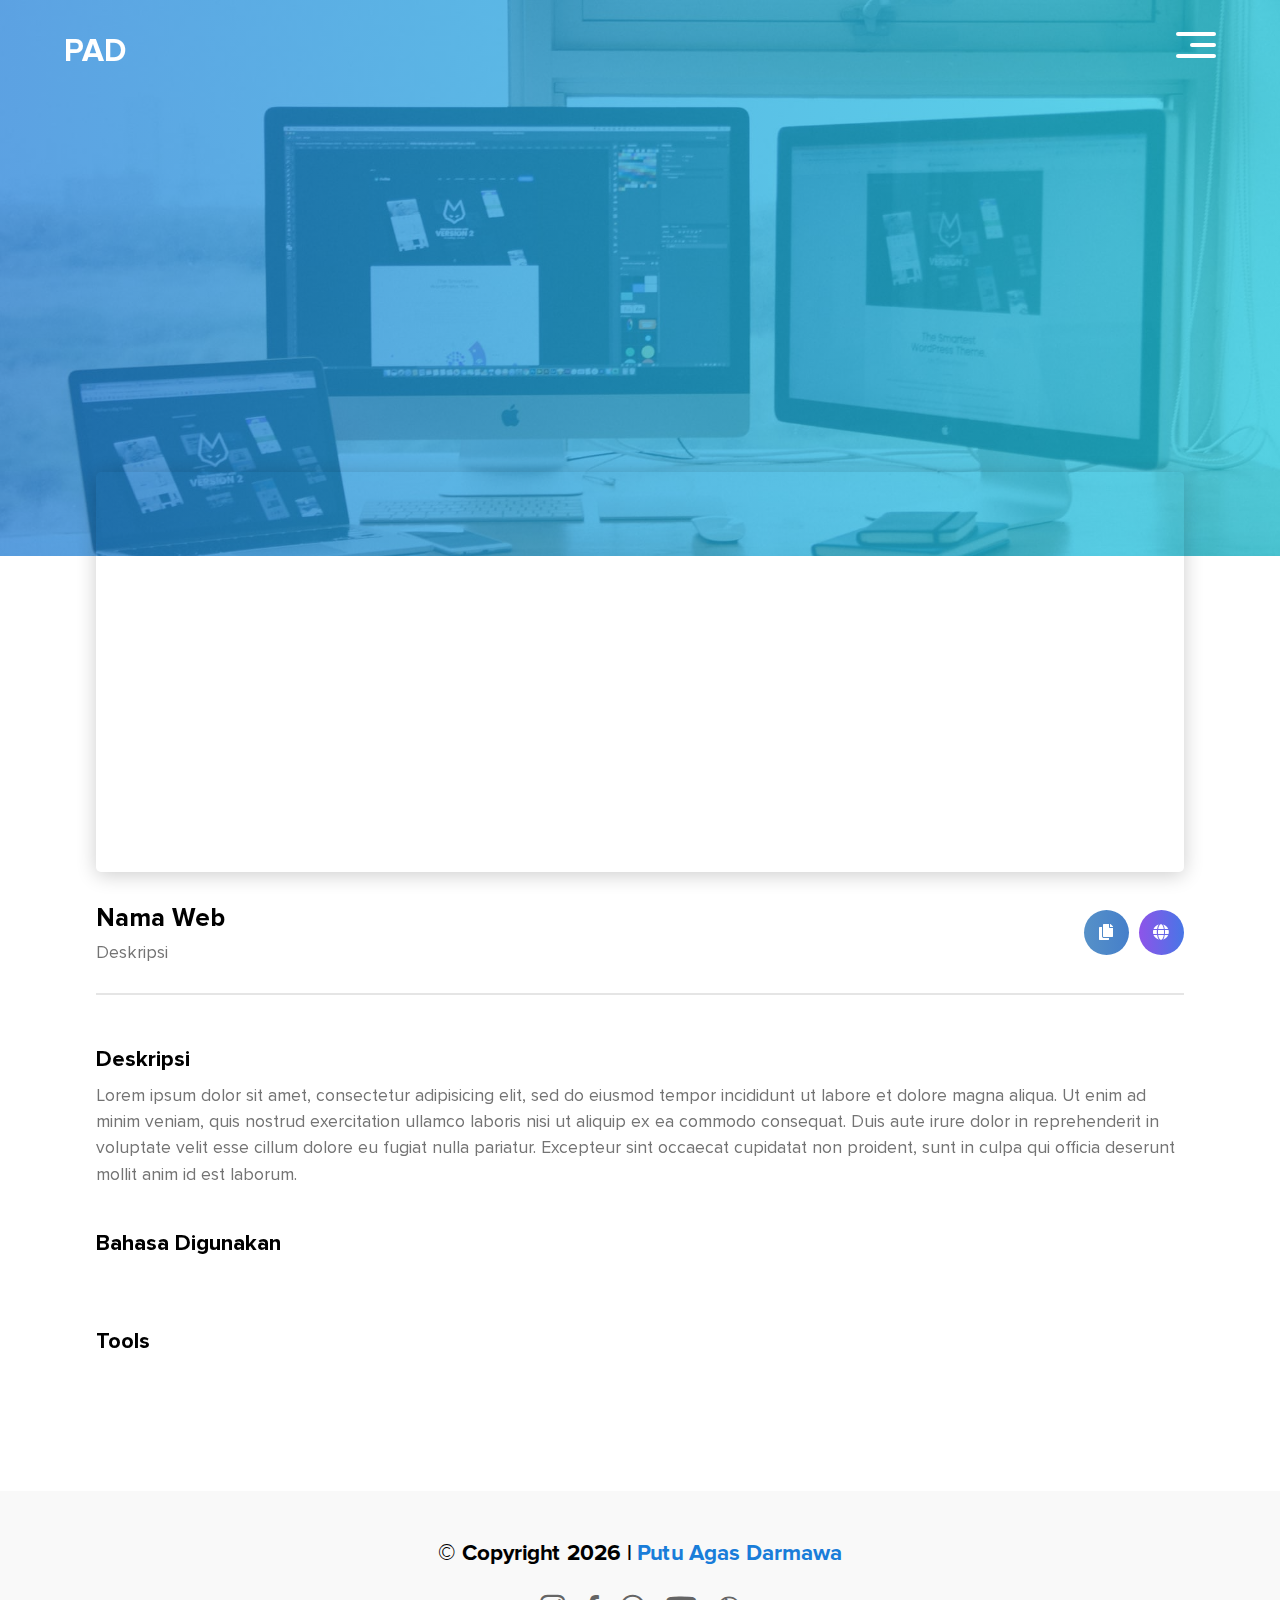
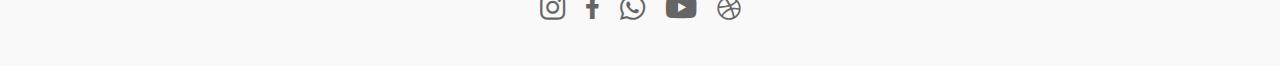
==== detail.html @ a1ddcf03 "first init" ====
<!DOCTYPE html>
<html lang="en">
<head>
    <meta charset="UTF-8">
    <meta name="viewport" content="width=device-width, initial-scale=1.0">
	<title id="detailTitle">Detail Website</title>
	<link rel="icon" href="img/icon-header.png">
	<link rel="stylesheet" href="css/all.min.css">
	<link rel="stylesheet" href="css/plugin/slick.css">
	<link rel="stylesheet" href="css/plugin/slick-theme.css">
	<link rel="stylesheet" href="css/plugin/toastr.min.css">
	<link rel="stylesheet" href="css/bootstrap-grid.css">
    <link rel="stylesheet" href="proxima_nova/stylesheet.css">
    <link rel="stylesheet" href="css/all.min.css">
    <link rel="stylesheet" href="css/sidebar.css">
	<link rel="stylesheet" href="css/animate.css">
	<link rel="stylesheet" href="css/plugin/aos.css">
	<link rel="stylesheet" href="css/detail-website.css">
	
</head>
<body>


    <div class="bg-header-menu bg-header-menu-detail">
		<ul class="logo">
			<li><a class="proxima-bold" href="index.html">PAD</a></li>
			<!-- <li>PAD</li> -->
        </ul>
        
        <ul class="hamburger">
			<li>
				<div class="hamburger-menu" onclick="openSidebarMenu()">
					<span class="span-bars-1"></span>
					<span class="span-bars-2"></span>
					<span class="span-bars-3"></span>
				</div>
			</li>
		</ul>
	</div> <!-- /bg-header-menu -->
	


	<section class="bg-screen-menu">

    	<div class="header-screen-menu">
    		<ul class="logo">
    			<li> <a href="index.html"><img src="img/icon-header.png" alt=""> <h3 class="proxima-bold">PAD</h3></a> </li>
    		</ul>

    		<ul class="close-nav">
    			<li>
    				<svg onclick="closeSidebarMenu()" id="baseline-clear-24px" xmlns="http://www.w3.org/2000/svg" width="24" height="24" viewBox="0 0 24 24">
					  <path id="Path_926" data-name="Path 926" d="M19,6.41,17.59,5,12,10.59,6.41,5,5,6.41,10.59,12,5,17.59,6.41,19,12,13.41,17.59,19,19,17.59,13.41,12Z"/>
					  <path id="Path_927" data-name="Path 927" d="M0,0H24V24H0Z" fill="none"/>
					</svg>
    			</li>
    		</ul>
    	</div>

    	<div class="preview-hover">
			<h1 class="proxima-bold heading-show-links-preview"></h1>	
		</div>

    	<div class="list-nav-menu">
    		
    		<ul class="menu">
    			<li><a href="#" data-text="Pendidikan" class="proxima-bold preview-links">Pendidikan</a></li>
    			<li><a href="#" data-text="Karir" class="proxima-bold preview-links">Karir</a></li>
    			<li><a href="#" data-text="Galeri" class="proxima-bold preview-links">Galeri</a></li>
    		</ul>

    	</div>

    	<div class="screen-copyright">
    		<p>&copy; Copyright <span class="yearCopyright"></span> | Putu Agas Darmawa</p>
    	</div>

    </section> <!-- /bg-screen -->








    <div class="bg-banner bg-banner-detail">
    	
    	<div class="banner-text">
    		<h2 class="proxima-bold">Halaman Detail Website</h2>
    		<h4 class="proxima"><span class="webName">Nama Web</span></h4>
    	</div>

    </div> <!-- /bg-banner -->


    <section class="bg-content-detail">

    	<div class="img-prev"  data-aos="fade-up" data-aos-duration="700" data-aos-anchor-placement="top-center" data-aos-delay="1000">

			<div class="box-img-preview"></div>

		</div>

    	<div class="sect-details-web" data-aos="fade-up" data-aos-duration="700" data-aos-anchor-placement="top-center" data-aos-delay="400">
    		
    		<div class="web-title">
    			<h3 class="proxima-bold webName">Nama Web</h3>
    			<span id="webTitle">Deskripsi</span>
    		</div>

    		<div class="web-links">
				<input type="text" readonly style="z-index: -1;" class="copy-text" value="">
    			<div class="btn-action btn-copy btn-1" title="Salin alamat web" onclick="copyURL()">
    				<i class="fa fa-copy"></i>
				</div>
				
				<!-- <div class="tooltips">
					<span class="proxima-semi">Salin URL Web</span>
				</div> -->

    			<a title="Kunjungi Web" id="webHrefLink">
    				<div class="btn-action btn-2">
    					<i class="fa fa-globe"></i>
    				</div>
    			</a>
    		</div>

    	</div> <!-- /sect-details-web -->

    	<hr data-aos="fade-up" data-aos-duration="700" data-aos-anchor-placement="top-bottom" data-aos-delay="400">


    	<h3 class="head-title proxima-bold" data-aos="fade-up" data-aos-duration="700" data-aos-anchor-placement="top-bottom" data-aos-delay="1000">Deskripsi</h3>
    	
    	<div class="text" data-aos="fade-up" data-aos-duration="700" data-aos-anchor-placement="top-bottom" data-aos-delay="1400">

			<p id="webDesc">Lorem ipsum dolor sit amet, consectetur adipisicing elit, sed do eiusmod
				tempor incididunt ut labore et dolore magna aliqua. Ut enim ad minim veniam,
				quis nostrud exercitation ullamco laboris nisi ut aliquip ex ea commodo
				consequat. Duis aute irure dolor in reprehenderit in voluptate velit esse
				cillum dolore eu fugiat nulla pariatur. Excepteur sint occaecat cupidatat non
				proident, sunt in culpa qui officia deserunt mollit anim id est laborum.</p>


		</div>


			<h3 class="head-title proxima-bold" data-aos="fade-up" data-aos-duration="700" data-aos-anchor-placement="top-bottom" data-aos-delay="1900">Bahasa Digunakan</h3>
			<ul id="webLang" class="language tech-list" data-aos="fade-up" data-aos-duration="700" data-aos-anchor-placement="top-bottom" data-aos-delay="2200">
				
				
			</ul>



    	<h3 class="head-title proxima-bold" data-aos="fade-up" data-aos-duration="700" data-aos-anchor-placement="top-bottom" data-aos-delay="2300">Tools</h3>
    	<ul id="webTools" class="tools tech-list" data-aos="fade-up" data-aos-duration="700" data-aos-anchor-placement="top-bottom" data-aos-delay="2700">
    		
    	</ul>

    </section> <!-- /bg-content-detail -->





    <footer>
		<h3 class="proxima-bold">&copy; Copyright <span class="proxima-bold yearCopyright"></span> | <span class="proxima-bold name">Putu Agas Darmawa</span></h3>
		
		<ul>
			<li><a href="https://www.instagram.com/agasdarmawa04/" class="icon-big"><i class="fab fa-instagram"></i></a></li>
			<li><a href="https://www.facebook.com/agas.darmawa" style="top: 2px;"><i class="fab fa-facebook-f"></i></a></li>
			<li><a href="https://api.whatsapp.com/send?phone=6281216859542&text=Hai%20Agas%2c%20Salam%20kenal%20yah%3a%29" class="icon-big"><i class="fab fa-whatsapp"></i></a></li>
			<li><a href="https://www.youtube.com/channel/UCzByVgbmDV1cttGkuKOyYPA" class="icon-big"><i class="fab fa-youtube"></i></a></li>
			<li><a href="https://dribbble.com/agasdarmawa" style="top: 3px;"><i class="fab fa-dribbble"></i></a></li>
		</ul>
    </footer>



    
    <script src="js/jquery-3.4.1.min.js"></script>
	<script src="js/plugin/slick.min.js"></script>
	<script src="js/plugin/toastr.min.js"></script>
	<script src="js/plugin/TweenMax.min.js"></script>
    <script src="js/plugin/aos.js"></script>
	<script src="js/controller.js"></script>
	

</body>
</html>
---- proxima_nova/stylesheet.css ----
/* Generated by Font Squirrel (http://www.fontsquirrel.com) on January 15, 2016 */



@font-face {
    font-family: 'proxima_nova_blblack';
    src: url('proxima_nova_black.eot');
    src: url('proxima_nova_black.eot?#iefix') format('embedded-opentype'),
         url('proxima_nova_black.woff2') format('woff2'),
         url('proxima_nova_black.woff') format('woff'),
         url('proxima_nova_black.ttf') format('truetype'),
         url('proxima_nova_black.svg#proxima_nova_blblack') format('svg');
    font-weight: normal;
    font-style: normal;

}




@font-face {
    font-family: 'proxima_nova_rgbold';
    src: url('proxima_nova_bold.eot');
    src: url('proxima_nova_bold.eot?#iefix') format('embedded-opentype'),
         url('proxima_nova_bold.woff2') format('woff2'),
         url('proxima_nova_bold.woff') format('woff'),
         url('proxima_nova_bold.ttf') format('truetype'),
         url('proxima_nova_bold.svg#proxima_nova_rgbold') format('svg');
    font-weight: normal;
    font-style: normal;

}




@font-face {
    font-family: 'proxima_nova_thextrabold';
    src: url('proxima_nova_extrabold.eot');
    src: url('proxima_nova_extrabold.eot?#iefix') format('embedded-opentype'),
         url('proxima_nova_extrabold.woff2') format('woff2'),
         url('proxima_nova_extrabold.woff') format('woff'),
         url('proxima_nova_extrabold.ttf') format('truetype'),
         url('proxima_nova_extrabold.svg#proxima_nova_thextrabold') format('svg');
    font-weight: normal;
    font-style: normal;

}




@font-face {
    font-family: 'proxima_nova_ltlight';
    src: url('proxima_nova_light.eot');
    src: url('proxima_nova_light.eot?#iefix') format('embedded-opentype'),
         url('proxima_nova_light.woff2') format('woff2'),
         url('proxima_nova_light.woff') format('woff'),
         url('proxima_nova_light.ttf') format('truetype'),
         url('proxima_nova_light.svg#proxima_nova_ltlight') format('svg');
    font-weight: normal;
    font-style: normal;

}




@font-face {
    font-family: 'proxima_nova_rgregular';
    src: url('proxima_nova_regular.eot');
    src: url('proxima_nova_regular.eot?#iefix') format('embedded-opentype'),
         url('proxima_nova_regular.woff2') format('woff2'),
         url('proxima_nova_regular.woff') format('woff'),
         url('proxima_nova_regular.ttf') format('truetype'),
         url('proxima_nova_regular.svg#proxima_nova_rgregular') format('svg');
    font-weight: normal;
    font-style: normal;

}




@font-face {
    font-family: 'proxima_nova_ltsemibold';
    src: url('proxima_nova_semibold.eot');
    src: url('proxima_nova_semibold.eot?#iefix') format('embedded-opentype'),
         url('proxima_nova_semibold.woff2') format('woff2'),
         url('proxima_nova_semibold.woff') format('woff'),
         url('proxima_nova_semibold.ttf') format('truetype'),
         url('proxima_nova_semibold.svg#proxima_nova_ltsemibold') format('svg');
    font-weight: normal;
    font-style: normal;

}




@font-face {
    font-family: 'proxima_novathin_italic';
    src: url('proxima_nova_thin_italic.eot');
    src: url('proxima_nova_thin_italic.eot?#iefix') format('embedded-opentype'),
         url('proxima_nova_thin_italic.woff2') format('woff2'),
         url('proxima_nova_thin_italic.woff') format('woff'),
         url('proxima_nova_thin_italic.ttf') format('truetype'),
         url('proxima_nova_thin_italic.svg#proxima_novathin_italic') format('svg');
    font-weight: normal;
    font-style: normal;

}




@font-face {
    font-family: 'proxima_nova_ththin';
    src: url('proxima_nova_thin.eot');
    src: url('proxima_nova_thin.eot?#iefix') format('embedded-opentype'),
         url('proxima_nova_thin.woff2') format('woff2'),
         url('proxima_nova_thin.woff') format('woff'),
         url('proxima_nova_thin.ttf') format('truetype'),
         url('proxima_nova_thin.svg#proxima_nova_ththin') format('svg');
    font-weight: normal;
    font-style: normal;

}
---- css/sidebar.css ----
.bg-screen-menu{
	width: 100%;
	height: 0;
	/* height: 100vh;   */
	position: fixed;
	/* top: 0; */
	/* bottom: 0; */
	left: 0;
	z-index: 50;
	background-color: rgba(0, 8, 34, .95);
	/* background-color: #0bb; */
	/* transform-origin: bottom; */
}

.header-screen-menu{
	width: 100%;
	/* height: auto; */
	height: 15vh;
	z-index: 10;
	padding: 0em 3em;
	/* background-color: #b22; */
	/*position: absolute;*/
	/*top: 0;*/
	/* background-color: rgba(0, 8, 34, .9); */
	display: grid;
	grid-template-columns: 1fr 1fr;
	transform: translateY(10px);
	opacity: 0;
	visibility: hidden;
}

.header-screen-menu ul.logo{
	display: flex;
	align-items: center;
	justify-content: flex-start;
	width: 100%;
	 /*background-color: #3bb;*/
}

.header-screen-menu ul.logo li a{display: flex; align-items: center;}

.header-screen-menu ul.logo li img{width: 50px; height: auto; margin-right: 15px}

.header-screen-menu ul.logo li h3{color: #fff; font-size: 2em}

.header-screen-menu ul.close-nav{
	/*background-color: #938;*/
	width: 100%;
	display: flex;
	align-items: center;
	justify-content: flex-end;
}

.header-screen-menu ul.close-nav li svg{
	width: 45px;
	cursor: pointer;
	height: auto;
	fill: #fff;
	transition: .4s;
}

.header-screen-menu ul.close-nav li svg:hover{transform: rotate(90deg);}


.list-nav-menu{
	width: 100%;
/* 	height: auto; */
	height: 70vh;
	 /*background-color: #fff;*/
	/* background-color: #b013; */
	/* background-color: rgba(0, 8, 34, .95); */
	/* background-color: rgba(0, 8, 34, .95); */
	display: flex;
	justify-content: space-around;
	align-items: center;
	text-align: center;
	z-index: 5;
	opacity:0;
	visibility:hidden;
}


.preview-hover{
	width: 100%;
	height: 100%;
	position: absolute;
	top: 0;
	left: 0;
	display: flex;
	justify-content: center;
	align-items: center;
	/*background-color: #0b3;*/
	z-index: -1;
	/* opacity: 0; */
	/* visibility: hidden; */
}

.preview-hover h1,
.heading-show-links-preview{
	font-size: 8em;
	text-transform: uppercase;
	pointer-events: none;
	letter-spacing: 2px;
	color: transparent;
	opacity: 0;
	transform: translateY(30px);
	-webkit-text-stroke: 1px rgba(255,255,255,.1);
}

.heading-show-links-preview.showed{
	opacity: .5;
	transform: translateY(0);
}





/* .list-nav-menu ul.menu{transform: translateY(15px); opacity: 0; visibility: hidden;} */
.list-nav-menu ul.menu{z-index: 5;}

.list-nav-menu ul.menu li{
	transform: translateY(15px);
	margin-bottom: 40px;
	opacity: 0;
	visibility: hidden;
}

.list-nav-menu ul.menu li a{
	font-size: 2.4em;
	color: #7a7a7a; 
    position: relative; 
    transition: .5s ease-in-out;
}

.list-nav-menu ul li a::before{
	content: attr(data-text);
	position: absolute;
	top: 0;
	width: 100%;
	color: #fff;
	overflow: hidden;
	white-space: nowrap;
	transition: .5s ease-in-out;
}

.list-nav-menu ul li a::after{
	content: '';
	position: absolute;
	top: 0;
	left: 0;
	transform: translate(-30px, 20px);
	width: 30px;
	height: 3px;
	background-color: #fff;
	transition: .5s;
	opacity: 0;
}


.list-nav-menu ul:hover li a::before{width: 0;}

.list-nav-menu ul li:hover a::before{width: 100%;}


.list-nav-menu ul li:hover a::after{opacity: 1;transform: translate(-50px, 20px);}


.screen-copyright{
	width: 100%;
	/* height: auto; */
	height: 15vh;
	padding: 2em 0;
	text-align: center;
	position: absolute;
	bottom: 0;
	left: 0;
	/* background-color: #fff; */
	opacity: 0;
	visibility: hidden;
	z-index: 5;
	transform: translateY(20px);
}

.screen-copyright p{
	color: #d3d3d3;
	font-size: 1.05em;
}


@media (max-width: 576px){
	.header-screen-menu{
		padding: 2em 2em;
	}
	.header-screen-menu ul.logo li h3{color: #fff; font-size: 1.7em}
	.header-screen-menu ul.logo li img{width: 40px;}
	.header-screen-menu ul.close-nav li svg{width: 40px;}

	.preview-hover h1{font-size: 5em; opacity: 0;
		transform: translateY(30px);}
}
---- css/detail-website.css ----
/* Menyimpan variable css */
:root{
    --para-color: #737373;
    --main-blue: #197DD9;
    --main-blue-light: rgba(8,122,204,.24);
    --main-sky-blue: #14CAE3;
    --banner-gradient: linear-gradient(to bottom, var(--main-blue), var(--main-blue-light));
    --btn-gradient: linear-gradient(to right, var(--main-blue), var(--main-sky-blue));
}


*{
	margin: 0;
	padding: 0;
    box-sizing: border-box;
    /* font-family: 'proxima_nova_rgbold'; */
    font-family: 'proxima_nova_rgregular';
    text-decoration: none;
    list-style: none;
}

.proxima-bold{font-family: 'proxima_nova_rgbold';}
.proxima-semi{font-family: 'proxima_nova_ltsemibold';}
.proxima-extra{font-family: 'proxima_nova_thextrabold';}



body{
	overflow-x: hidden !important;
	position: relative;
}

img{width: 100%; height: 100%; object-fit: cover;}







.bg-header-menu{
	width: 100%;
	height: auto;
	padding: 2em 4em;
	/*height: 80px;*/
	/*line-height: 80px;*/
	/*padding: 0 4em;*/
	/*background-color: #939;*/
	background-color: transparent;
	position: fixed;
	top: 0;
    left: 0;
    display: grid;
    grid-template-columns: 1fr 1fr;
	z-index: 30;
	transition: .5s;
}

.bg-header-menu-detail.scrolled{background-color: #fff; font-size: 1em;
	box-shadow: 0 2px 10px rgba(0,0,0,.1);padding: 1.5em 4em}

.bg-header-menu-detail.scrolled-mobile{background-color: #fff; 
	box-shadow: 0 2px 10px rgba(0,0,0,.1);padding: 1.5em 2em}

.bg-header-menu-detail.scrolled-tablet{background-color: #fff; 
	box-shadow: 0 2px 10px rgba(0,0,0,.1);padding: 1.5em 3em}

.bg-header-menu-detail ul.logo{background-color: transparent;}
.bg-header-menu-detail ul.hamburger{background-color: transparent; display: flex; justify-content: flex-end;}

.bg-header-menu-detail ul.logo li{font-size: 2em; list-style: none;}

.bg-header-menu-detail ul.logo li a{text-decoration: none; color: #fff}

.bg-header-menu-detail ul.logo li a.scrolled{text-decoration: none; color: #000}


.bg-header-menu-detail ul.hamburger li .hamburger-menu{
	height: auto;
	position: relative;
	width: 40px;
	display: flex;
	justify-content: flex-end;
	align-items: flex-end;
	flex-direction: column;
	/*background-color: #930;*/
	cursor: pointer;
}


.bg-header-menu-detail ul.hamburger li .hamburger-menu input{
	position: absolute;
	top: 0;
	left: 0;
	width: 100%;
	height: 100%;
	outline: none;
	cursor: pointer;
	z-index: 1;
	-webkit-appearance:none;
}


.bg-header-menu-detail ul.hamburger li .hamburger-menu span{
	width: 100%;
	height: 4px;
	border-radius: 50px;
	/*background-color: #333;*/
	background-color: #fff;
	/*transform-origin: bottom;*/
	display: flex;
	transition: .5s;
	/*justify-content: flex-end;*/
	margin-bottom: 7px;
	/*transform-origin: left;*/
}

.bg-header-menu-detail ul.hamburger li .hamburger-menu span:nth-child(1),.span-bars-1{transform-origin: 0 100%}
.bg-header-menu-detail ul.hamburger li .hamburger-menu span:nth-child(2),.span-bars-2{transform-origin: 0 0}
.bg-header-menu-detail ul.hamburger li .hamburger-menu span:nth-child(3),.span-bars-3{transform-origin: 0 100%}






.span-bars-1.clicked{
	transform: rotate(45deg) scale(.9) translate(5px,-10px);
}

.span-bars-2.clicked{
	opacity: 0;
	transform: translateX(15px);
}

.span-bars-3.clicked{
	transform: rotate(-45deg) scale(.9) translate(9px,9px);
}




/*.bg-header-menu-detail ul.hamburger .hamburger-menu input:checked ~ span:nth-child(2){
	transform: rotate(45deg) scale(.9) translate(5px,-10px);
}

.bg-header-menu-detail ul.hamburger .hamburger-menu input:checked ~ span:nth-child(3){
	opacity: 0;
	transform: translateX(15px);
}

.bg-header-menu-detail ul.hamburger .hamburger-menu input:checked ~ span:nth-child(4){transform: rotate(-45deg) scale(.9) translate(9px,9px);
}*/

.bg-header-menu-detail ul.hamburger li .hamburger-menu span.scrolled-black{background-color: #000;}

#screenBanner{width: 100%;height: auto;}

.bg-header-menu-detail ul.hamburger li .hamburger-menu span:nth-child(2){width: 65%;}



.bg-banner{
	width: 100%;
	/* height: 70vh; */
	height: 0;
	position: relative;
	/*background-color: #938;*/
	position: relative;
	background-image: url(../img/banner-detail.jpg);
	background-size: cover;
	background-position: center top;
	background-repeat: no-repeat;
	display: flex;
	justify-content: center;
	align-items: center;
	z-index: 4;
}

.bg-banner::before{
	content: '';
	position: absolute;
	top: 0;
	left: 0;
	width: 100%;
	height: 100%;
	background-image: var(--btn-gradient);
	opacity: .7;
	z-index: -1;
}

.bg-banner .banner-text{z-index: 4; text-align: center; opacity: 0; visibility: hidden; transform: translateY(30px);}

.bg-banner .banner-text h2{font-size: 2.2em; color: #fff; margin-bottom: 9px;}
.bg-banner .banner-text h4{font-size: 1.4em; color: #fff;}


.bg-content-detail{
	position: relative;
	z-index: 5;
	height: auto;
	padding: 1em 0;
	width: 85%;
	margin: -100px auto 0px auto;
	/*background-color: #3939;*/
}

.bg-content-detail .box-img-preview{
	width: 100%;
	height: 400px;
	/* background-color: #333; */
	/* background-image: url(../img/portfolio/baliku.jpg); */
	background-size: cover;
	background-position: center top;
	border-radius: 5px;
	margin-bottom: 30px;
	transition: 3s ease-in-out;
	box-shadow: 0px 3px 20px rgba(0,0,0,.2);
}

.bg-content-detail .box-img-preview:hover{
	background-position: center bottom;
	/* animation: hoverWeb 3s forwards ease-in-out; */
}

.bg-content-detail .sect-details-web{
	margin-bottom: 30px;
	display: grid;
	grid-template-columns: 2fr 1fr;
}

.bg-content-detail .sect-details-web .web-title h3{
	font-size: 1.6em;
	margin-bottom: 8px;
}

.bg-content-detail .sect-details-web .web-title span{font-size: 1.1em; color: var(--para-color)}

.sect-details-web .web-links{
	/*background-color: #b1f;*/
	display: flex;
	position: relative;
	z-index: 5;
	align-items: center;
	justify-content: flex-end;
}

.sect-details-web .web-links .btn-action{
	width: 45px;
	height: 45px;
	/* background-color: var(--main-blue); */
	border-radius: 50%;
	display: flex;
	justify-content: center;
	align-items: center;
	margin-left: 10px;
	color: #fff;
	cursor: pointer;
	transition: .5s;
}

.copy-text{pointer-events: none; z-index: -1;opacity: 0}






.sect-details-web .web-links .btn-action.btn-1{
	background: #457fca;
	background: -webkit-linear-gradient(to right, #5691c8, #457fca);
	background: linear-gradient(to right, #5691c8, #457fca);
}

.sect-details-web .web-links .btn-action.btn-2{
	background: #4776E6;
	background: -webkit-linear-gradient(to right, #8E54E9, #4776E6);
	background: linear-gradient(to right, #8E54E9, #4776E6);
}

.sect-details-web .web-links .btn-action:hover{filter: hue-rotate(-20deg);}


.sect-details-web .web-links a .btn-action{color: #fff;}



.bg-content-detail hr{
	border: .8px solid rgba(0,0,0,.1);
	margin-bottom: 50px;
}

.bg-content-detail p{
	line-height: 1.5;
	color: var(--para-color);
	font-size: 1.1em;
	margin-bottom: 40px;
}

.bg-content-detail h3.head-title{
	font-size: 1.4em;
	margin-bottom: 10px;
}

.bg-content-detail ul{margin-bottom: 50px; width: 100%; display: flex;}

.tech-list{margin-top:20px;}

.bg-content-detail ul li{margin-right: 12px;}

.bg-content-detail ul li img{width: 40px; height: auto; object-fit: fill;}


.btn-1:hover ~ .tooltips{
	opacity: 1;
	visibility: visible;
	transform: translate(-20%, -70px);
}


.tooltips{
	position: absolute;
	bottom: 0;
	width: auto;
	padding: 0.7em 1em;
	border-radius: 4px;
	color: #fff;
	height: auto;
	background-color: #b44;
	transform: translate(-20%, -85px);
	transition: .5s;
	opacity: 0;
	visibility: hidden;
}

.tooltips::before{
	content: '';
	position: absolute;
	width: 20px;
	height: 20px;
	background-color: #b44;
	bottom: -5px;
	right: 30%;
	transform: rotate(45deg);
	z-index: -1;
}









/* Footer */
footer{
	z-index: 5;
	/* width: 85%; */
	height: auto;
	text-align: center;
	padding: 3em 3em;
	/* height: 100px; */
	background-color: #F9F9F9;
	margin-top: 50px;
	/*margin: 100px auto;*/
	position: relative;
	overflow: hidden;
}

footer  h3{margin-bottom: 25px; font-size: 1.4em}

footer  h3 span.name{color: var(--main-blue)}

footer ul{display: flex; width: 100%; justify-content: center;}

.icon-big{font-size: 1.8em}

footer ul li i{transition: .5s;}

footer ul li{margin: 0 10px}
footer ul li a{font-size: 1.5em; color: rgba(0,0,0,.6);position: relative; transition: .5s;}

/*footer ul li i{transform: translateY(10px);}*/

footer ul li:hover i{transform: translateY(-2px);}


footer ul li:nth-child(1) i{color: rgba(0,0,0,.6)}

footer ul li:nth-child(1) i:hover{color: #9B1176;}

footer ul li:nth-child(2) i:hover{color: #11569B;}

footer ul li:nth-child(3) i:hover{color: #25d366;}

footer ul li:nth-child(4) i:hover{color: #EE1B1B;}

footer ul li:nth-child(5) i:hover{color: #ea4c89;}











@media (max-width: 576px){
    .bg-header-menu{padding: 2em 2em}
	/*.bg-header-menu{padding: 2em 5em 2em 2em;}*/
	.bg-header-menu ul.logo li{font-size: 1.6em;}
	.bg-header-menu ul.hamburger li .hamburger-menu{width: 30px; top: 3.5px}
	.bg-header-menu ul.hamburger li .hamburger-menu span{height: 3px; background-color: #fff;}
	
    .bg-header-menu ul.hamburger li .hamburger-menu .span-bars-1.clicked{transform: rotate(45deg) scale(1) translate(5px,-10px);}

    .bg-header-menu ul.hamburger li .hamburger-menu .span-bars-3.clicked{transform: rotate(-45deg) scale(1) translate(10px,7px);}

	/* .bg-banner{height: 50vh;} */
	.bg-banner .banner-text h2{font-size: 1.6em}
	.bg-banner .banner-text h4{font-size: 1.3em}


	/* About Website */
	/* .web-title{background-color: #92b;} */
	.box-img-preview{height: 200px !important;}
	.bg-content-detail .sect-details-web{grid-template-columns: 1fr;}
	.sect-details-web .web-links{margin-top: 30px;display: flex;align-items: center;justify-content: flex-start;}
	.sect-details-web .web-links .btn-action{margin-left: 0;margin-right: 10px;width: 50px;height: 50px;}

	.tooltips{transform: translate(0%, -85px);}

	.tooltips::before{left: 10%}
	.copy-text{pointer-events: none; z-index: -1;position: absolute;}

    /* Footer */
	footer{padding: 3em 1em; margin-top: 10px;}
	footer  h3{margin-bottom: 25px; font-size: 1.1em}
    
}



@media (min-width: 577px) and (max-width: 768px){

}


@media (min-width: 769px) and (max-width: 991px){

}


@media (min-width: 992px) and (max-width: 1200px){

}

@media (min-width: 1201px){

}



/* @keyframes hoverWeb{
	from{
		background-position: center top;
	} 
	to{
		background-position: center bottom;
	}
} */
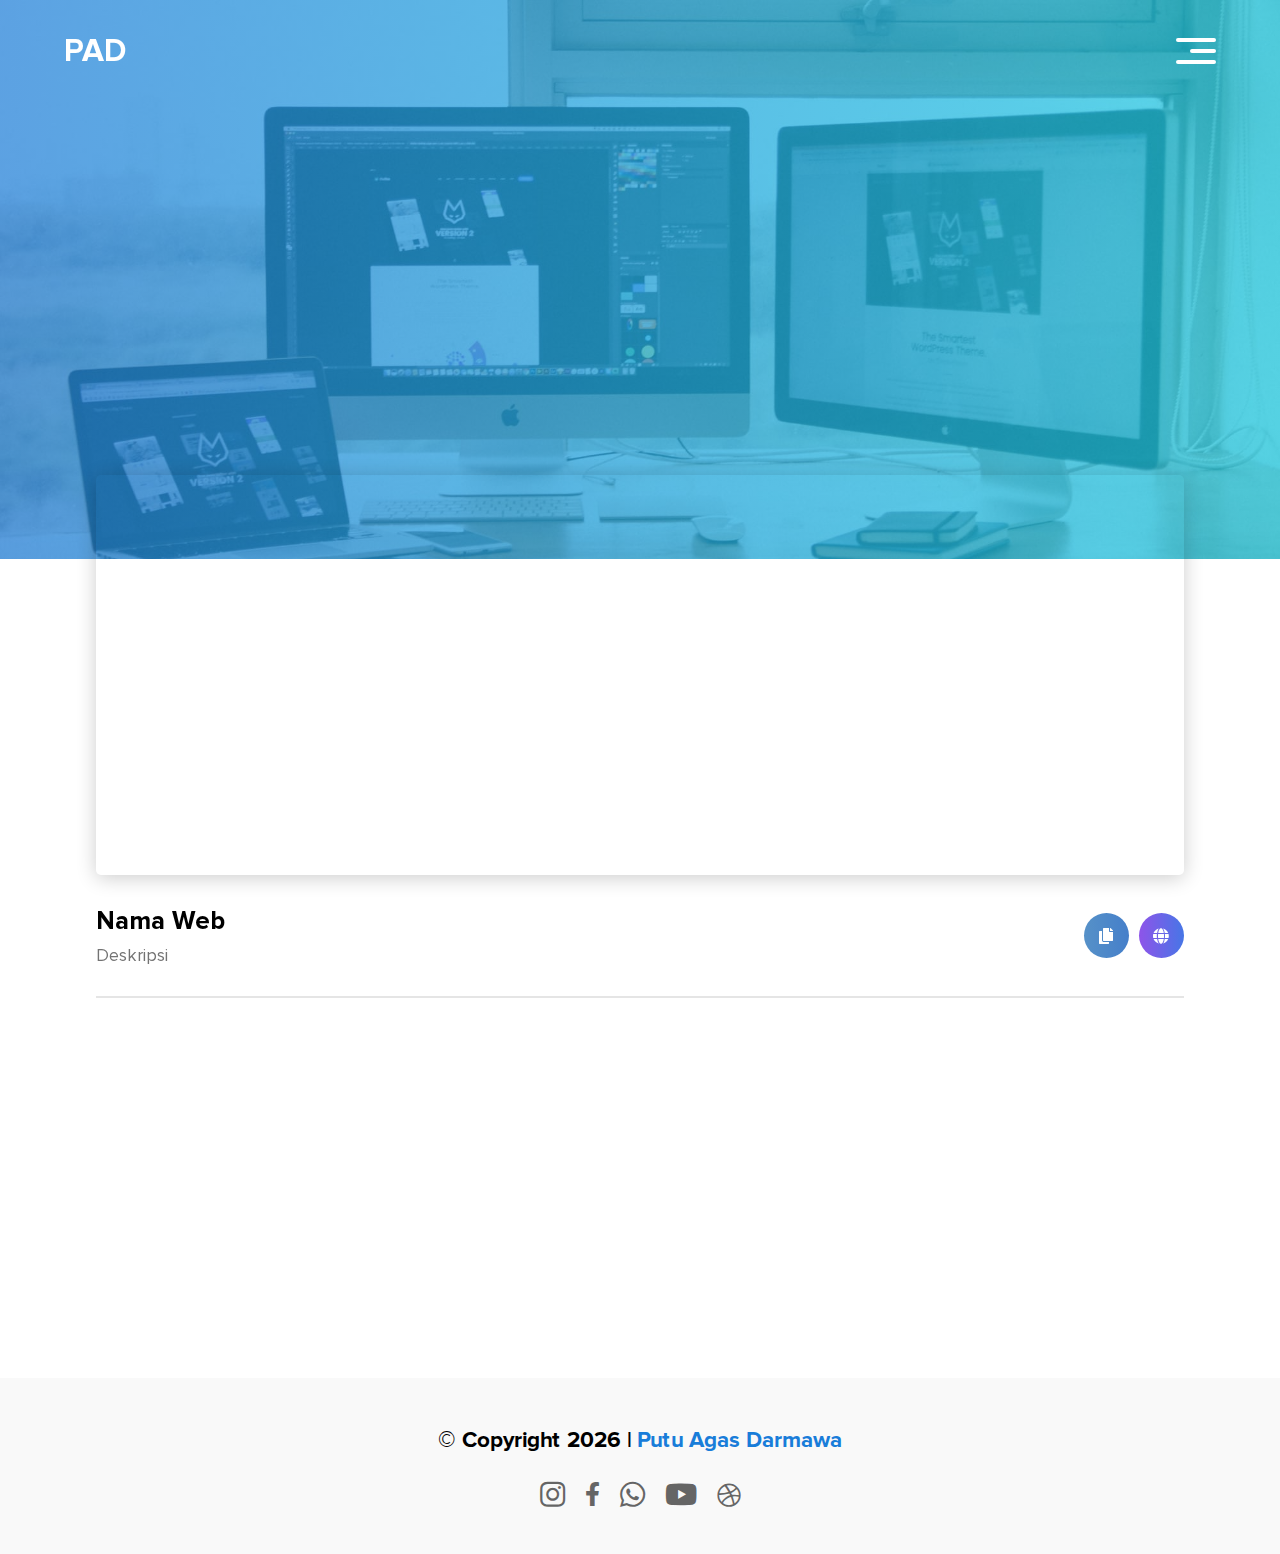
==== commit f74ba4d4: "update file" ====
--- a/detail.html
+++ b/detail.html
@@ -28,13 +28,12 @@
         </ul>
         
         <ul class="hamburger">
-			<li>
-				<div class="hamburger-menu" onclick="openSidebarMenu()">
-					<span class="span-bars-1"></span>
-					<span class="span-bars-2"></span>
-					<span class="span-bars-3"></span>
-				</div>
-			</li>
+			<div class="hamburger-menu" onclick="openSidebarMenu()">
+				<input type="checkbox" name="">
+				<span class="span-bars-1"></span>
+				<span class="span-bars-2"></span>
+				<span class="span-bars-3"></span>
+			</div>
 		</ul>
 	</div> <!-- /bg-header-menu -->
 	
@@ -55,9 +54,9 @@
 					</svg>
     			</li>
     		</ul>
-    	</div>
-
-    	<div class="preview-hover">
+		</div>
+		
+		<div class="preview-hover">
 			<h1 class="proxima-bold heading-show-links-preview"></h1>	
 		</div>
 
@@ -110,7 +109,7 @@
     		</div>
 
     		<div class="web-links">
-				<input type="text" readonly style="z-index: -1;" class="copy-text" value="">
+				<input type="text" style="z-index: -1;" class="copy-text" value="">
     			<div class="btn-action btn-copy btn-1" title="Salin alamat web" onclick="copyURL()">
     				<i class="fa fa-copy"></i>
 				</div>
@@ -119,7 +118,7 @@
 					<span class="proxima-semi">Salin URL Web</span>
 				</div> -->
 
-    			<a title="Kunjungi Web" id="webHrefLink">
+    			<a title="Kunjungi Web" target="_blank" id="webHrefLink">
     				<div class="btn-action btn-2">
     					<i class="fa fa-globe"></i>
     				</div>
@@ -128,34 +127,29 @@
 
     	</div> <!-- /sect-details-web -->
 
-    	<hr data-aos="fade-up" data-aos-duration="700" data-aos-anchor-placement="top-bottom" data-aos-delay="400">
+    	<hr data-aos="fade-up" data-aos-duration="700" data-aos-anchor-placement="top-center" data-aos-delay="400">
 
 
-    	<h3 class="head-title proxima-bold" data-aos="fade-up" data-aos-duration="700" data-aos-anchor-placement="top-bottom" data-aos-delay="1000">Deskripsi</h3>
+    	<h3 class="head-title proxima-bold" data-aos="fade-up" data-aos-duration="700" data-aos-anchor-placement="top-center" data-aos-delay="1500">Deskripsi</h3>
     	
-    	<div class="text" data-aos="fade-up" data-aos-duration="700" data-aos-anchor-placement="top-bottom" data-aos-delay="1400">
+    	<div class="text" data-aos="fade-up" data-aos-duration="700" data-aos-anchor-placement="top-center" data-aos-delay="1900">
 
-			<p id="webDesc">Lorem ipsum dolor sit amet, consectetur adipisicing elit, sed do eiusmod
-				tempor incididunt ut labore et dolore magna aliqua. Ut enim ad minim veniam,
-				quis nostrud exercitation ullamco laboris nisi ut aliquip ex ea commodo
-				consequat. Duis aute irure dolor in reprehenderit in voluptate velit esse
-				cillum dolore eu fugiat nulla pariatur. Excepteur sint occaecat cupidatat non
-				proident, sunt in culpa qui officia deserunt mollit anim id est laborum.</p>
+			<p id="webDesc"></p>
 
 
 		</div>
 
 
-			<h3 class="head-title proxima-bold" data-aos="fade-up" data-aos-duration="700" data-aos-anchor-placement="top-bottom" data-aos-delay="1900">Bahasa Digunakan</h3>
-			<ul id="webLang" class="language tech-list" data-aos="fade-up" data-aos-duration="700" data-aos-anchor-placement="top-bottom" data-aos-delay="2200">
+			<h3 class="head-title proxima-bold" data-aos="fade-up" data-aos-duration="700" data-aos-anchor-placement="top-center" data-aos-delay="2000">Bahasa Digunakan</h3>
+			<ul id="webLang" class="language tech-list" data-aos="fade-up" data-aos-duration="700" data-aos-anchor-placement="top-center" data-aos-delay="2400">
 				
 				
 			</ul>
 
 
 
-    	<h3 class="head-title proxima-bold" data-aos="fade-up" data-aos-duration="700" data-aos-anchor-placement="top-bottom" data-aos-delay="2300">Tools</h3>
-    	<ul id="webTools" class="tools tech-list" data-aos="fade-up" data-aos-duration="700" data-aos-anchor-placement="top-bottom" data-aos-delay="2700">
+    	<h3 class="head-title proxima-bold" data-aos="fade-up" data-aos-duration="700" data-aos-anchor-placement="top-center" data-aos-delay="2500">Tools</h3>
+    	<ul id="webTools" class="tools tech-list" data-aos="fade-up" data-aos-duration="700" data-aos-anchor-placement="top-center" data-aos-delay="3000">
     		
     	</ul>
 
@@ -169,11 +163,11 @@
 		<h3 class="proxima-bold">&copy; Copyright <span class="proxima-bold yearCopyright"></span> | <span class="proxima-bold name">Putu Agas Darmawa</span></h3>
 		
 		<ul>
-			<li><a href="https://www.instagram.com/agasdarmawa04/" class="icon-big"><i class="fab fa-instagram"></i></a></li>
-			<li><a href="https://www.facebook.com/agas.darmawa" style="top: 2px;"><i class="fab fa-facebook-f"></i></a></li>
-			<li><a href="https://api.whatsapp.com/send?phone=6281216859542&text=Hai%20Agas%2c%20Salam%20kenal%20yah%3a%29" class="icon-big"><i class="fab fa-whatsapp"></i></a></li>
-			<li><a href="https://www.youtube.com/channel/UCzByVgbmDV1cttGkuKOyYPA" class="icon-big"><i class="fab fa-youtube"></i></a></li>
-			<li><a href="https://dribbble.com/agasdarmawa" style="top: 3px;"><i class="fab fa-dribbble"></i></a></li>
+			<li><a target="_blank" href="https://www.instagram.com/agasdarmawa04/" class="icon-big"><i class="fab fa-instagram"></i></a></li>
+			<li><a target="_blank" href="https://www.facebook.com/agas.darmawa" style="top: 2px;"><i class="fab fa-facebook-f"></i></a></li>
+			<li><a target="_blank" href="https://api.whatsapp.com/send?phone=6281216859542&text=Hai%20Agas%2c%20Salam%20kenal%20yah%3a%29" class="icon-big"><i class="fab fa-whatsapp"></i></a></li>
+			<li><a target="_blank" href="https://www.youtube.com/channel/UCzByVgbmDV1cttGkuKOyYPA" class="icon-big"><i class="fab fa-youtube"></i></a></li>
+			<li><a target="_blank" href="https://dribbble.com/agasdarmawa" style="top: 3px;"><i class="fab fa-dribbble"></i></a></li>
 		</ul>
     </footer>
 
@@ -186,7 +180,7 @@
 	<script src="js/plugin/TweenMax.min.js"></script>
     <script src="js/plugin/aos.js"></script>
 	<script src="js/controller.js"></script>
-	
+
 
 </body>
-</html>
+</html>--- a/css/sidebar.css
+++ b/css/sidebar.css
@@ -64,7 +64,7 @@
 
 .list-nav-menu{
 	width: 100%;
-/* 	height: auto; */
+	height: auto;
 	height: 70vh;
 	 /*background-color: #fff;*/
 	/* background-color: #b013; */
@@ -75,8 +75,9 @@
 	align-items: center;
 	text-align: center;
 	z-index: 5;
-	opacity:0;
-	visibility:hidden;
+	opacity: 0;
+	visibility: hidden;
+	
 }
 
 
@@ -198,4 +199,4 @@
 
 	.preview-hover h1{font-size: 5em; opacity: 0;
 		transform: translateY(30px);}
-}
+}--- a/css/detail-website.css
+++ b/css/detail-website.css
@@ -75,7 +75,7 @@
 .bg-header-menu-detail ul.logo li a.scrolled{text-decoration: none; color: #000}
 
 
-.bg-header-menu-detail ul.hamburger li .hamburger-menu{
+.bg-header-menu-detail ul.hamburger .hamburger-menu{
 	height: auto;
 	position: relative;
 	width: 40px;
@@ -88,7 +88,7 @@
 }
 
 
-.bg-header-menu-detail ul.hamburger li .hamburger-menu input{
+.bg-header-menu-detail ul.hamburger .hamburger-menu input{
 	position: absolute;
 	top: 0;
 	left: 0;
@@ -101,7 +101,7 @@
 }
 
 
-.bg-header-menu-detail ul.hamburger li .hamburger-menu span{
+.bg-header-menu-detail ul.hamburger .hamburger-menu span{
 	width: 100%;
 	height: 4px;
 	border-radius: 50px;
@@ -115,9 +115,9 @@
 	/*transform-origin: left;*/
 }
 
-.bg-header-menu-detail ul.hamburger li .hamburger-menu span:nth-child(1),.span-bars-1{transform-origin: 0 100%}
-.bg-header-menu-detail ul.hamburger li .hamburger-menu span:nth-child(2),.span-bars-2{transform-origin: 0 0}
-.bg-header-menu-detail ul.hamburger li .hamburger-menu span:nth-child(3),.span-bars-3{transform-origin: 0 100%}
+.bg-header-menu-detail ul.hamburger .hamburger-menu span:nth-child(2),.span-bars-1{transform-origin: 0 100%}
+.bg-header-menu-detail ul.hamburger .hamburger-menu span:nth-child(3),.span-bars-2{transform-origin: 0 0}
+.bg-header-menu-detail ul.hamburger .hamburger-menu span:nth-child(4),.span-bars-3{transform-origin: 0 100%}
 
 
 
@@ -152,11 +152,11 @@
 .bg-header-menu-detail ul.hamburger .hamburger-menu input:checked ~ span:nth-child(4){transform: rotate(-45deg) scale(.9) translate(9px,9px);
 }*/
 
-.bg-header-menu-detail ul.hamburger li .hamburger-menu span.scrolled-black{background-color: #000;}
+.bg-header-menu-detail ul.hamburger .hamburger-menu span.scrolled-black{background-color: #000;}
 
 #screenBanner{width: 100%;height: auto;}
 
-.bg-header-menu-detail ul.hamburger li .hamburger-menu span:nth-child(2){width: 65%;}
+.bg-header-menu-detail ul.hamburger .hamburger-menu span:nth-child(3){width: 65%;}
 
 
 
@@ -412,12 +412,12 @@
     .bg-header-menu{padding: 2em 2em}
 	/*.bg-header-menu{padding: 2em 5em 2em 2em;}*/
 	.bg-header-menu ul.logo li{font-size: 1.6em;}
-	.bg-header-menu ul.hamburger li .hamburger-menu{width: 30px; top: 3.5px}
-	.bg-header-menu ul.hamburger li .hamburger-menu span{height: 3px; background-color: #fff;}
+	.bg-header-menu ul.hamburger .hamburger-menu{width: 30px; top: 3.5px}
+	.bg-header-menu ul.hamburger .hamburger-menu span{height: 3px; background-color: #fff;}
 	
-    .bg-header-menu ul.hamburger li .hamburger-menu .span-bars-1.clicked{transform: rotate(45deg) scale(1) translate(5px,-10px);}
-
-    .bg-header-menu ul.hamburger li .hamburger-menu .span-bars-3.clicked{transform: rotate(-45deg) scale(1) translate(10px,7px);}
+    .bg-header-menu ul.hamburger .hamburger-menu .span-bars-1.clicked{transform: rotate(45deg) scale(1) translate(5px,-10px);}
+
+    .bg-header-menu ul.hamburger .hamburger-menu .span-bars-3.clicked{transform: rotate(-45deg) scale(1) translate(10px,7px);}
 
 	/* .bg-banner{height: 50vh;} */
 	.bg-banner .banner-text h2{font-size: 1.6em}
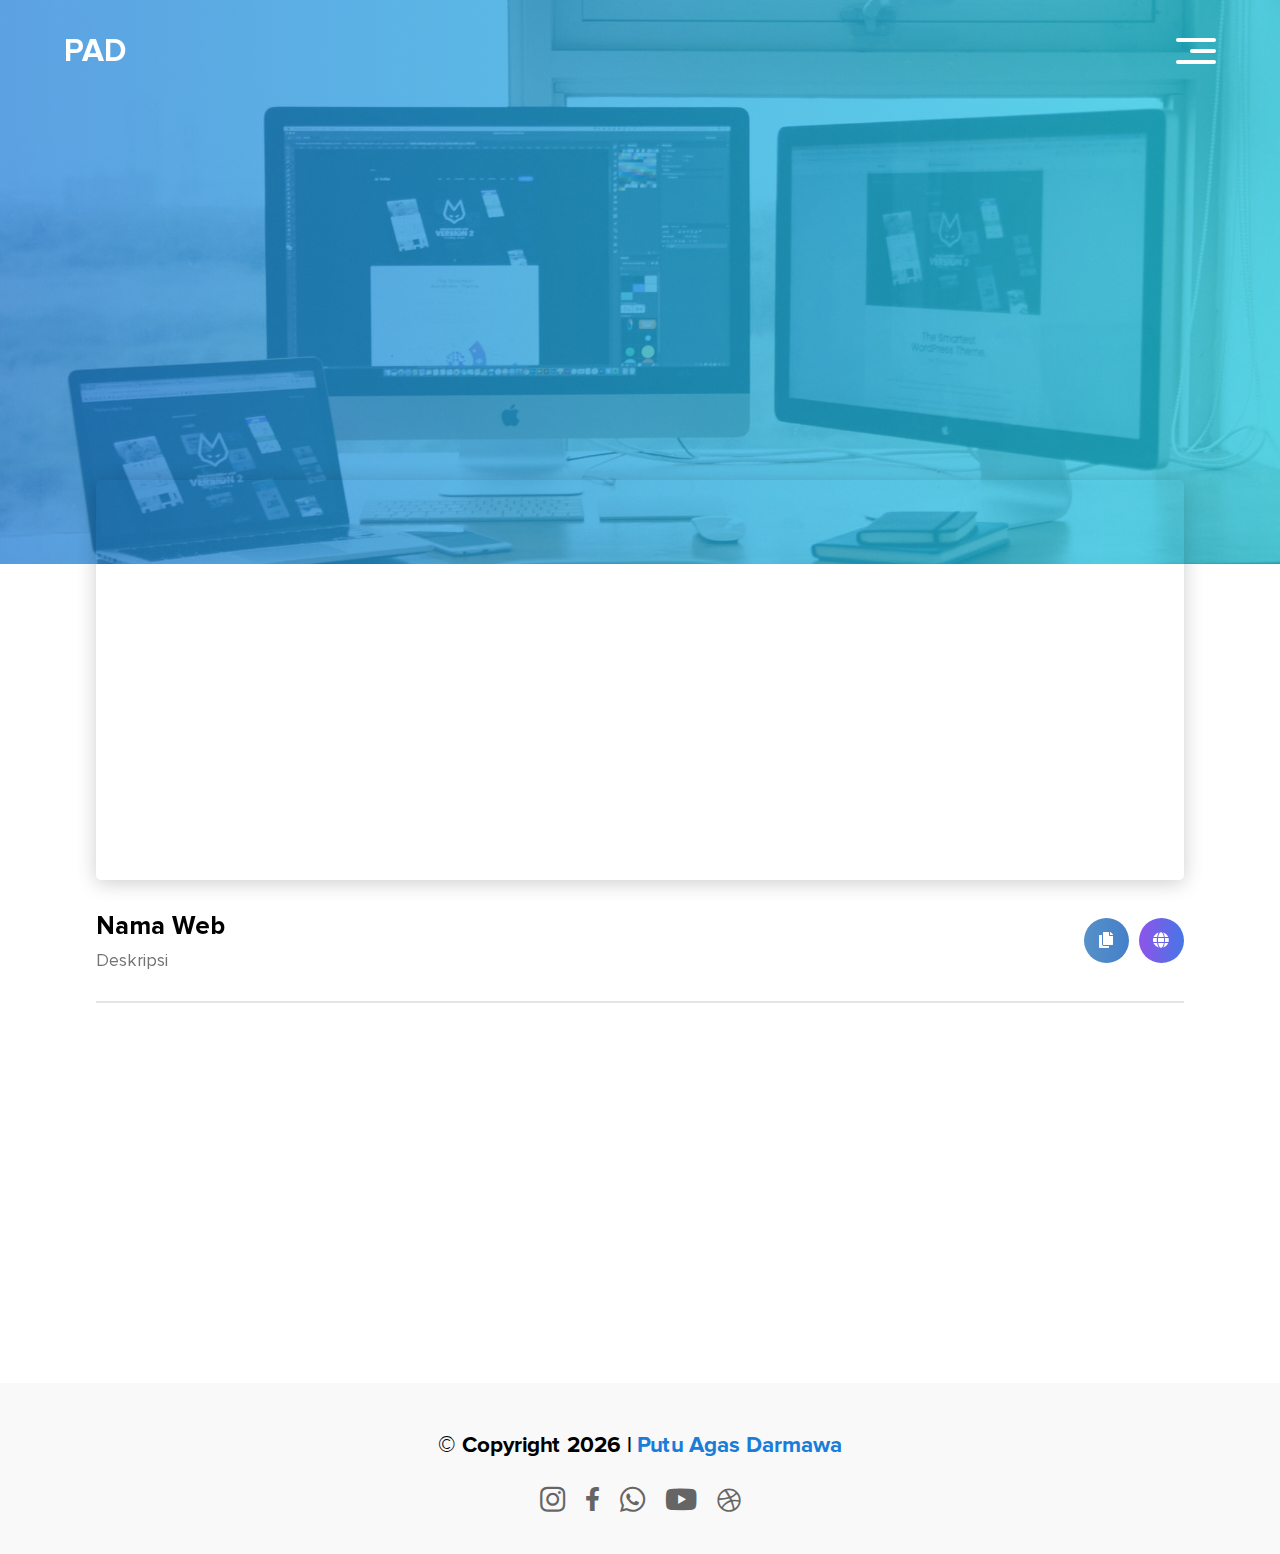
==== commit ad3ad68c: "custom slider pake js" ====
--- a/detail.html
+++ b/detail.html
@@ -180,7 +180,13 @@
 	<script src="js/plugin/TweenMax.min.js"></script>
     <script src="js/plugin/aos.js"></script>
 	<script src="js/controller.js"></script>
+	
+	<script>
 
+		
+
+
+	</script>
 
 </body>
 </html>